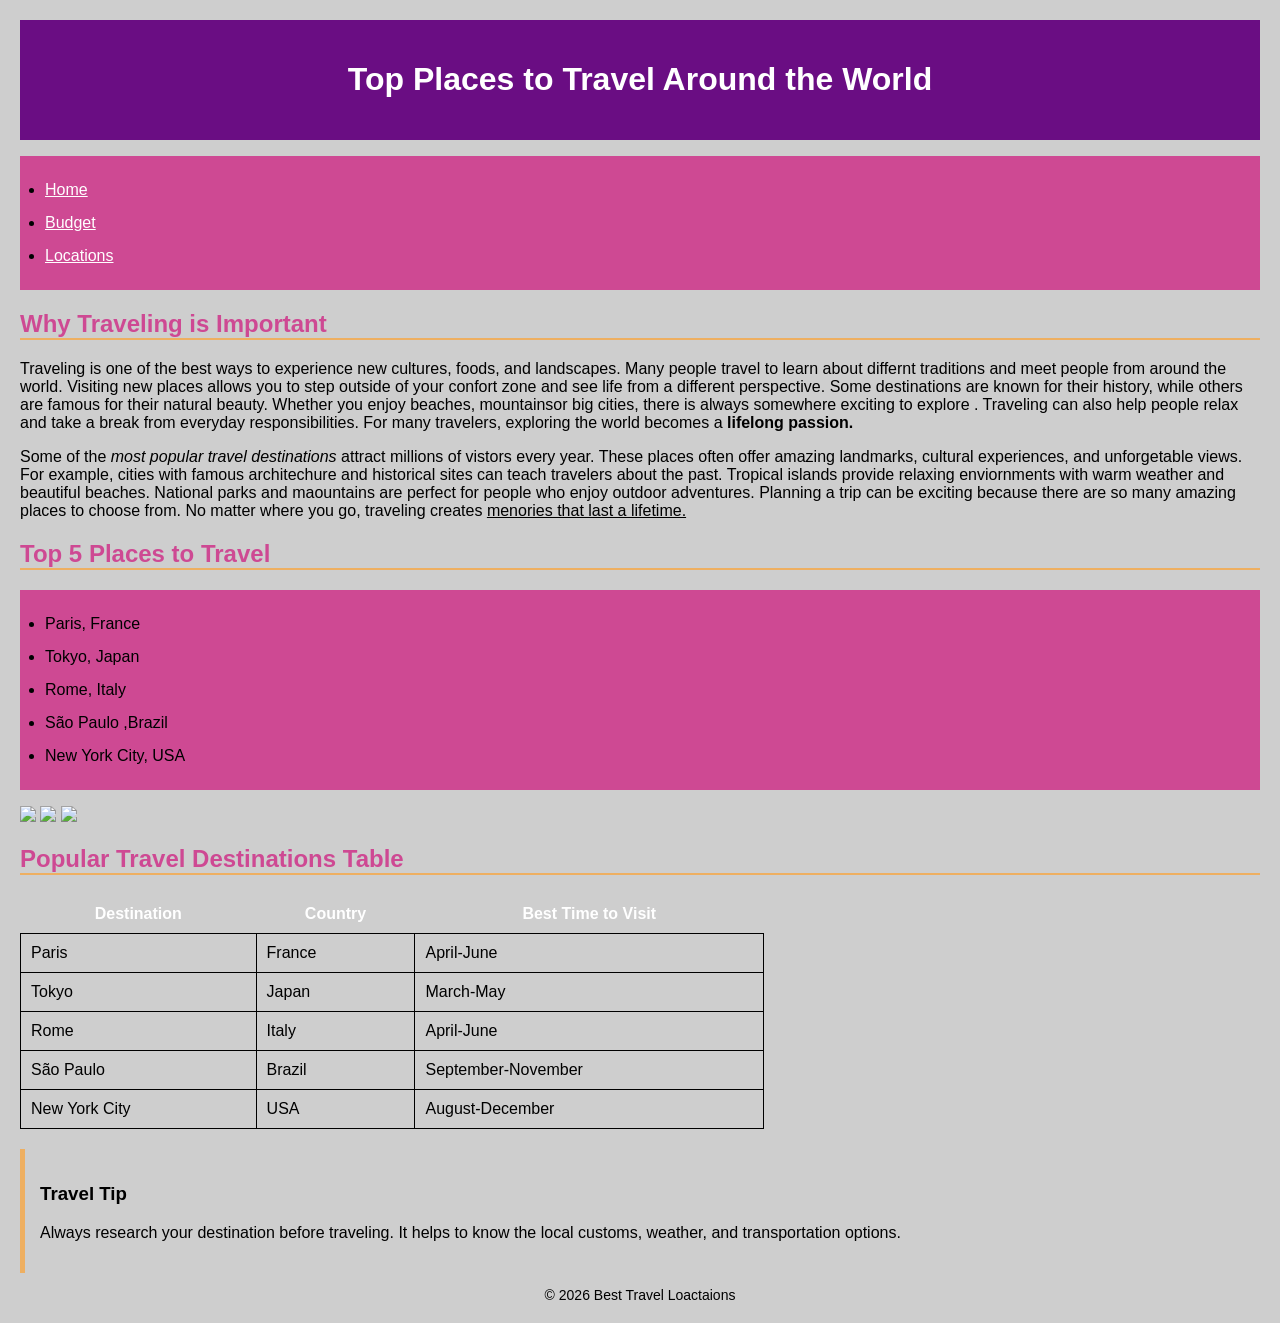
==== content.html @ 67b94e6c "Add files via upload" ====
<!DOCTYPE html>
<html lang="en">

<Head>
<title> Best Travel Loactaions</title> 
<link rel="stylesheet" href="styles.css">
</Head>

<body>

    <header>
        <h1>Top Places to Travel Around the World</h1>
    </header>
<nav>
    <ul>
       <li><a href="index.html">Home</a></li> 
       <li><a href="content2.html">Budget</a></li>
       <li><a href="content.html">Locations</a></li>
    </ul>
    <section>
        <h2>Why Traveling is Important</h2>
        <p>
            Traveling is one of the best ways to experience new cultures, foods, and landscapes. Many people travel to learn about differnt traditions and meet people from around the world.
            Visiting new places allows you to step outside of your confort zone and see life from a different perspective. Some destinations are known for their history, while others are famous for their natural beauty. 
            Whether you enjoy beaches, mountainsor big cities, there is always somewhere exciting to explore . Traveling can also help people relax and take a break from everyday responsibilities. For many travelers, exploring the world
            becomes a <b>lifelong passion.</b> 
        </p>
        <p>Some of the <i>most popular travel destinations</i> attract millions of vistors every year. These places often offer amazing landmarks, cultural experiences, and unforgetable views. 
        For example, cities with famous architechure and historical sites can teach travelers about the past. Tropical islands provide relaxing enviornments with warm weather and beautiful beaches.
    National parks and maountains are perfect for people who enjoy outdoor adventures. Planning a trip can be exciting because there are so many amazing places to choose from. No matter where you go, traveling creates <u>menories that last a lifetime.</u>
</p>
    </section>

    <section>
        <h2>Top 5 Places to Travel</h2>
        <ul>
            <li>Paris, France</li>
            <li>Tokyo, Japan</li>
            <li>Rome, Italy</li>
            <li>São Paulo ,Brazil</li>
            <li>New York City, USA</li>
        </ul>
    </section>
<img src="https://dynamic-media-cdn.tripadvisor.com/media/photo-o/17/15/6d/d6/paris.jpg?w=2400&h=-1&s=1" width="300">
<img src="https://www.italia.it/en/lazio/rome" width="300">
<img src="https://www.thepersonaltravelagents.co.uk/uploads/north-america-and-canada/USA/new-york/resort-images/_thumbs/new-york_ss_57571180-1000x650zc.webp" width="300>"
    
<section>
        <h2>Popular Travel Destinations Table</h2>
        <table>
            <tr>
                <th>Destination</th>
                <th>Country</th>
                <th>Best Time to Visit</th>
            </tr>
            <tr>
                <td>Paris</td>
                <td>France</td>
                <td>April-June</td>
            </tr>
             <tr>
                <td>Tokyo</td>
                <td>Japan</td>
                <td>March-May</td>
            </tr>
             <tr>
                <td>Rome</td>
                <td>Italy</td>
                <td>April-June</td>
            </tr>
             <tr>
                <td>São Paulo</td>
                <td>Brazil</td>
                <td>September-November</td>
            </tr>
            <tr>
                <td>New York City</td>
                <td>USA</td>
                <td>August-December</td>
            </tr>
        </table>
    </section>
    <aside>
        <h3>Travel Tip</h3>
        <p>
            Always research your destination before traveling. It helps to know the local customs, weather, and transportation options.
        </p>
    </aside>
    <Footer>
        <p>&copy; 2026 Best Travel Loactaions</p>
    </Footer>

</body>
</html>
---- styles.css ----
body {
    font-family: Georgia, Arial;
    Margin: 20px;
    background-color: #CECECE;
}
Header{
    background-color:#6a0d83;
    Color: white;
    text-align: center;
    padding: 20px;
}
h2{ 
    color: #ce4993; 
    border-bottom: 2px solid #eeaf61; 
}
ul{
    background-color: #fb9062;
    padding: 15px;
}
ul li{
    margin: 8px 0;
    font-weight bold;
}
table{
    width: 60%;
    border-collapse: collapse;
    marigin-top 15px;
}
th{ 
    color: white;
    padding: 10px;
}
td{ 
    padding: 10px;
    border: 1px solid;
}
aside{
    padding: 15px;
    border-left: 5px solid #eeaf61;
    margin-top: 20px;
}
nav ul{
    padding: 10px;
    background:#ce4993;
}
nav ul li{
    margin: 15px;
}
nav ul li a{
    color:white;
    text-decloration: none;
}
footer{
    text-align: center;
    margin-top: 30x;
    font-size: 14px;
}
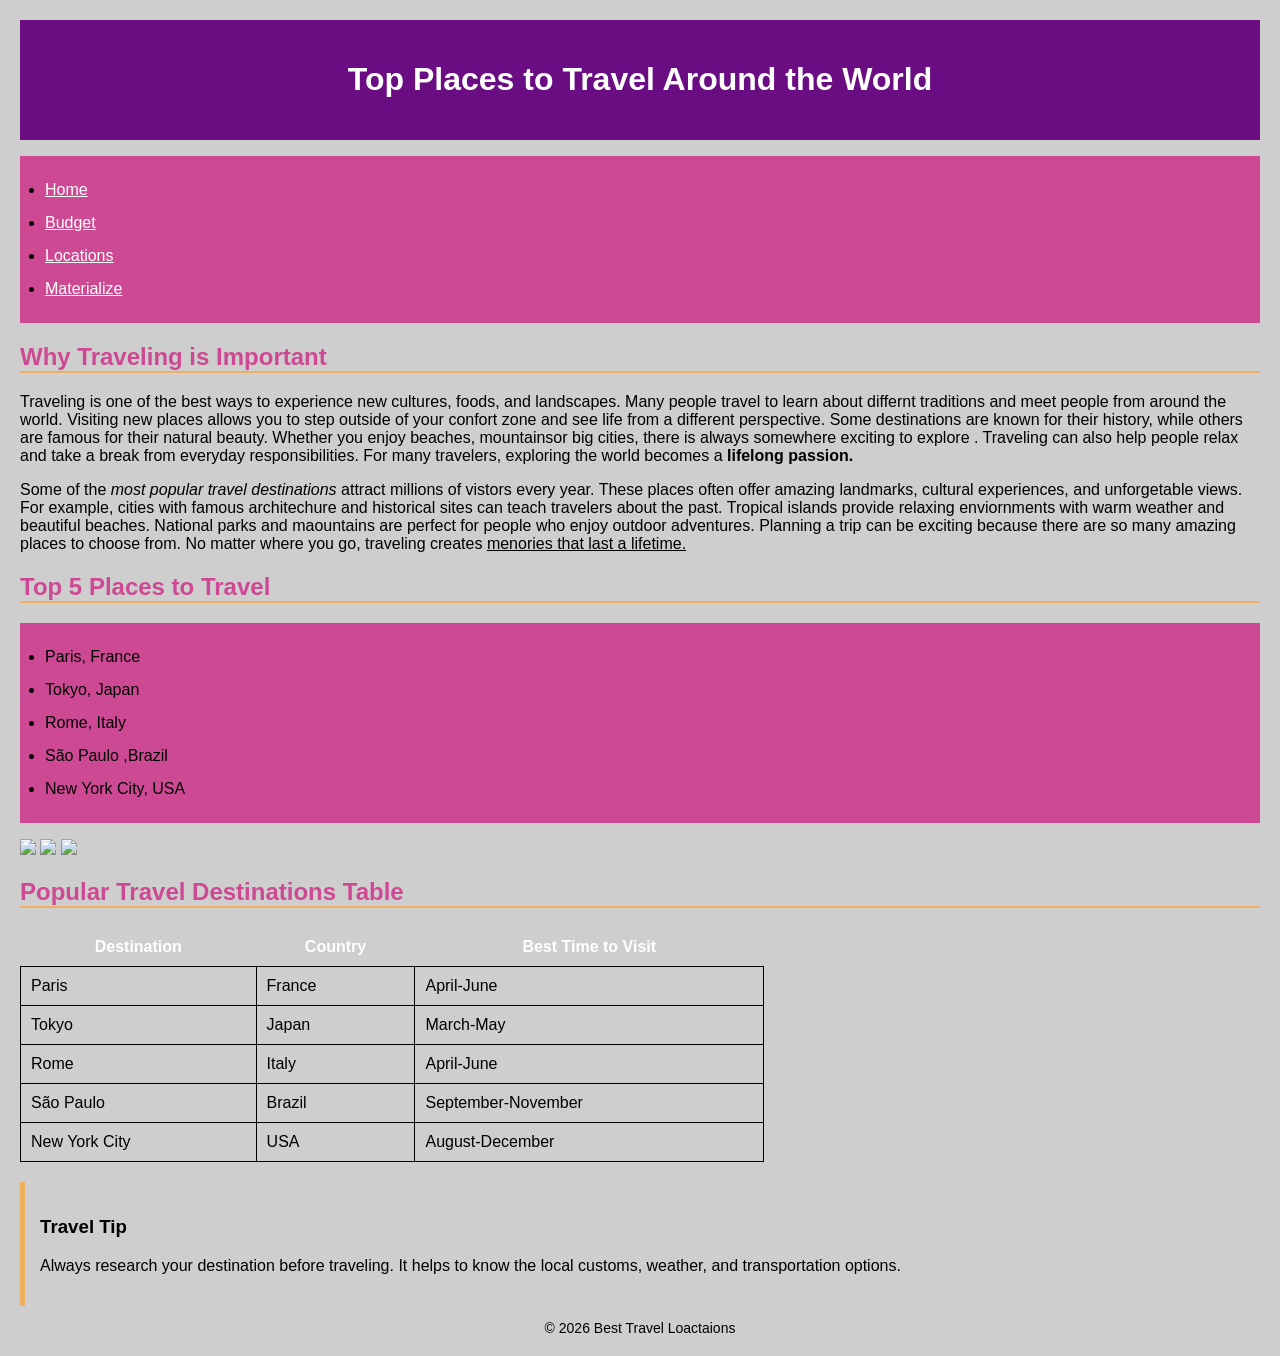
==== commit 4a814a06: "Add files via upload" ====
--- a/content.html
+++ b/content.html
@@ -16,6 +16,7 @@
        <li><a href="index.html">Home</a></li> 
        <li><a href="content2.html">Budget</a></li>
        <li><a href="content.html">Locations</a></li>
+        <li><a href="materialize.html">Materialize</a></li>
     </ul>
     <section>
         <h2>Why Traveling is Important</h2>
--- a/styles.css
+++ b/styles.css
@@ -54,4 +54,18 @@
     text-align: center;
     margin-top: 30x;
     font-size: 14px;
+}
+.hero {
+  background:#eeaf61;
+  color: white;
+  padding: 60px 0;
+}
+
+.rounded-img {
+  border-radius: 20px;
+  margin-top: 20px;
+}
+
+.video-section {
+  margin-top: 40px;
 }
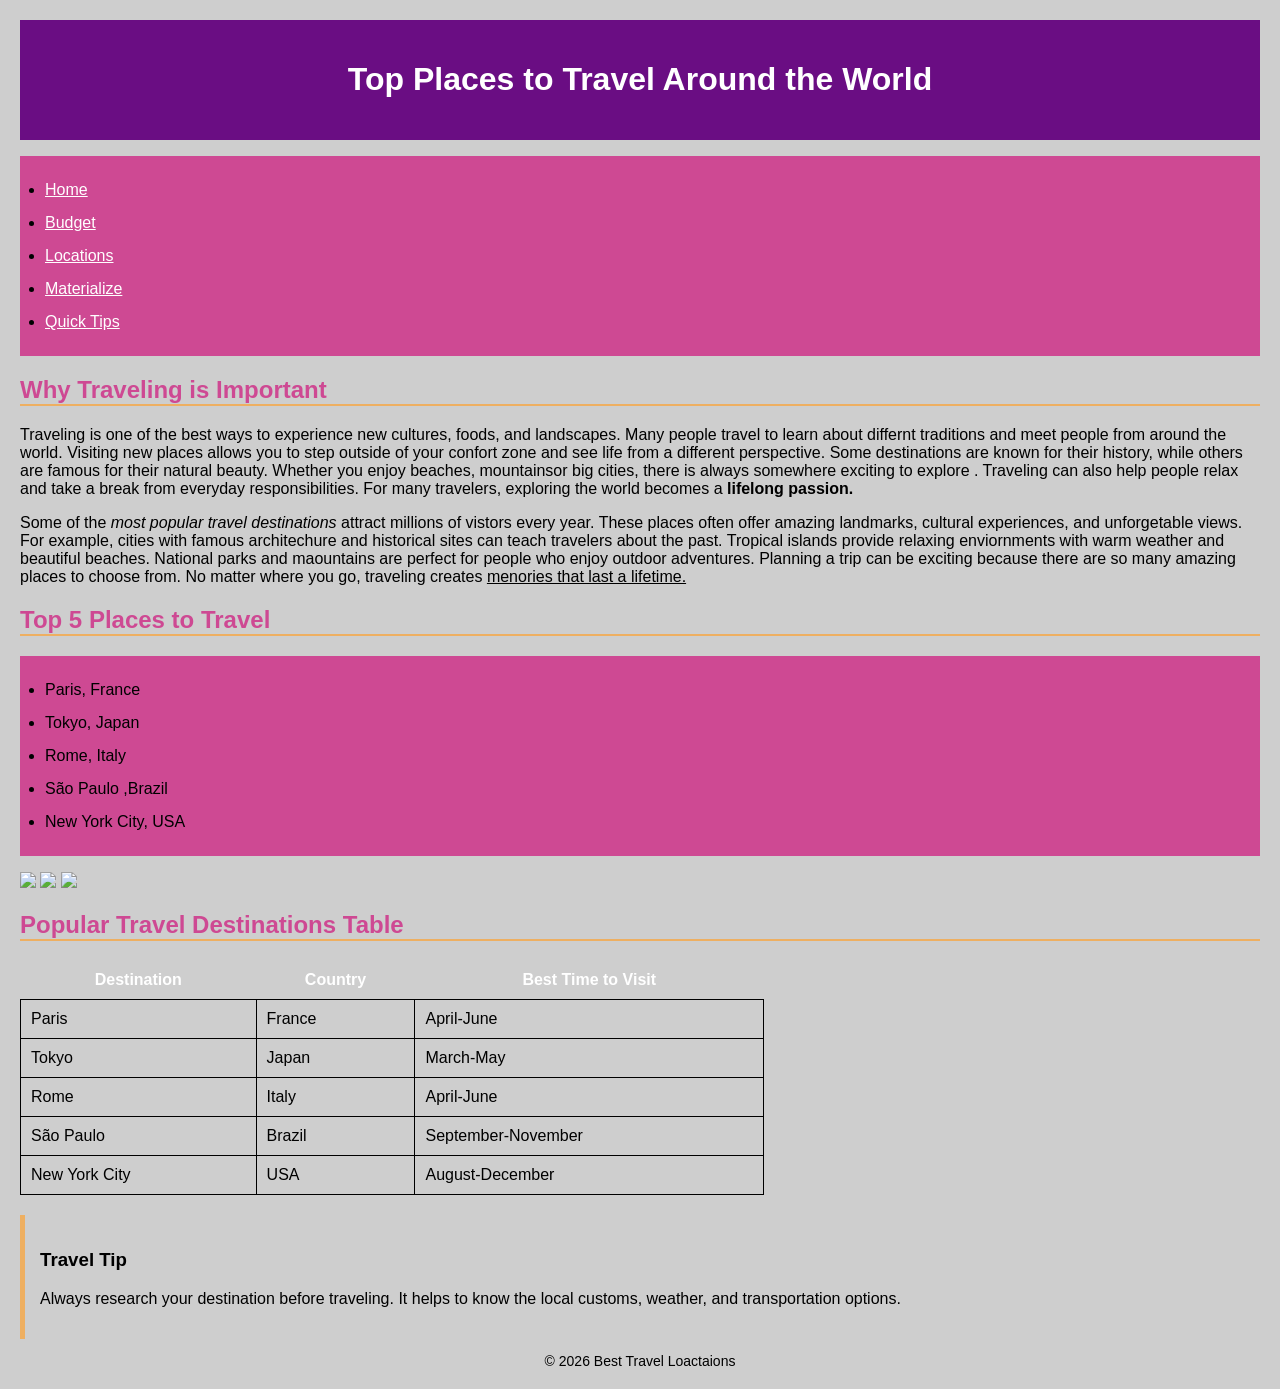
==== commit 4aa440ed: "Add files via upload" ====
--- a/content.html
+++ b/content.html
@@ -17,6 +17,7 @@
        <li><a href="content2.html">Budget</a></li>
        <li><a href="content.html">Locations</a></li>
         <li><a href="materialize.html">Materialize</a></li>
+        <li><a href="Quicktips.html">Quick Tips</a></li>
     </ul>
     <section>
         <h2>Why Traveling is Important</h2>
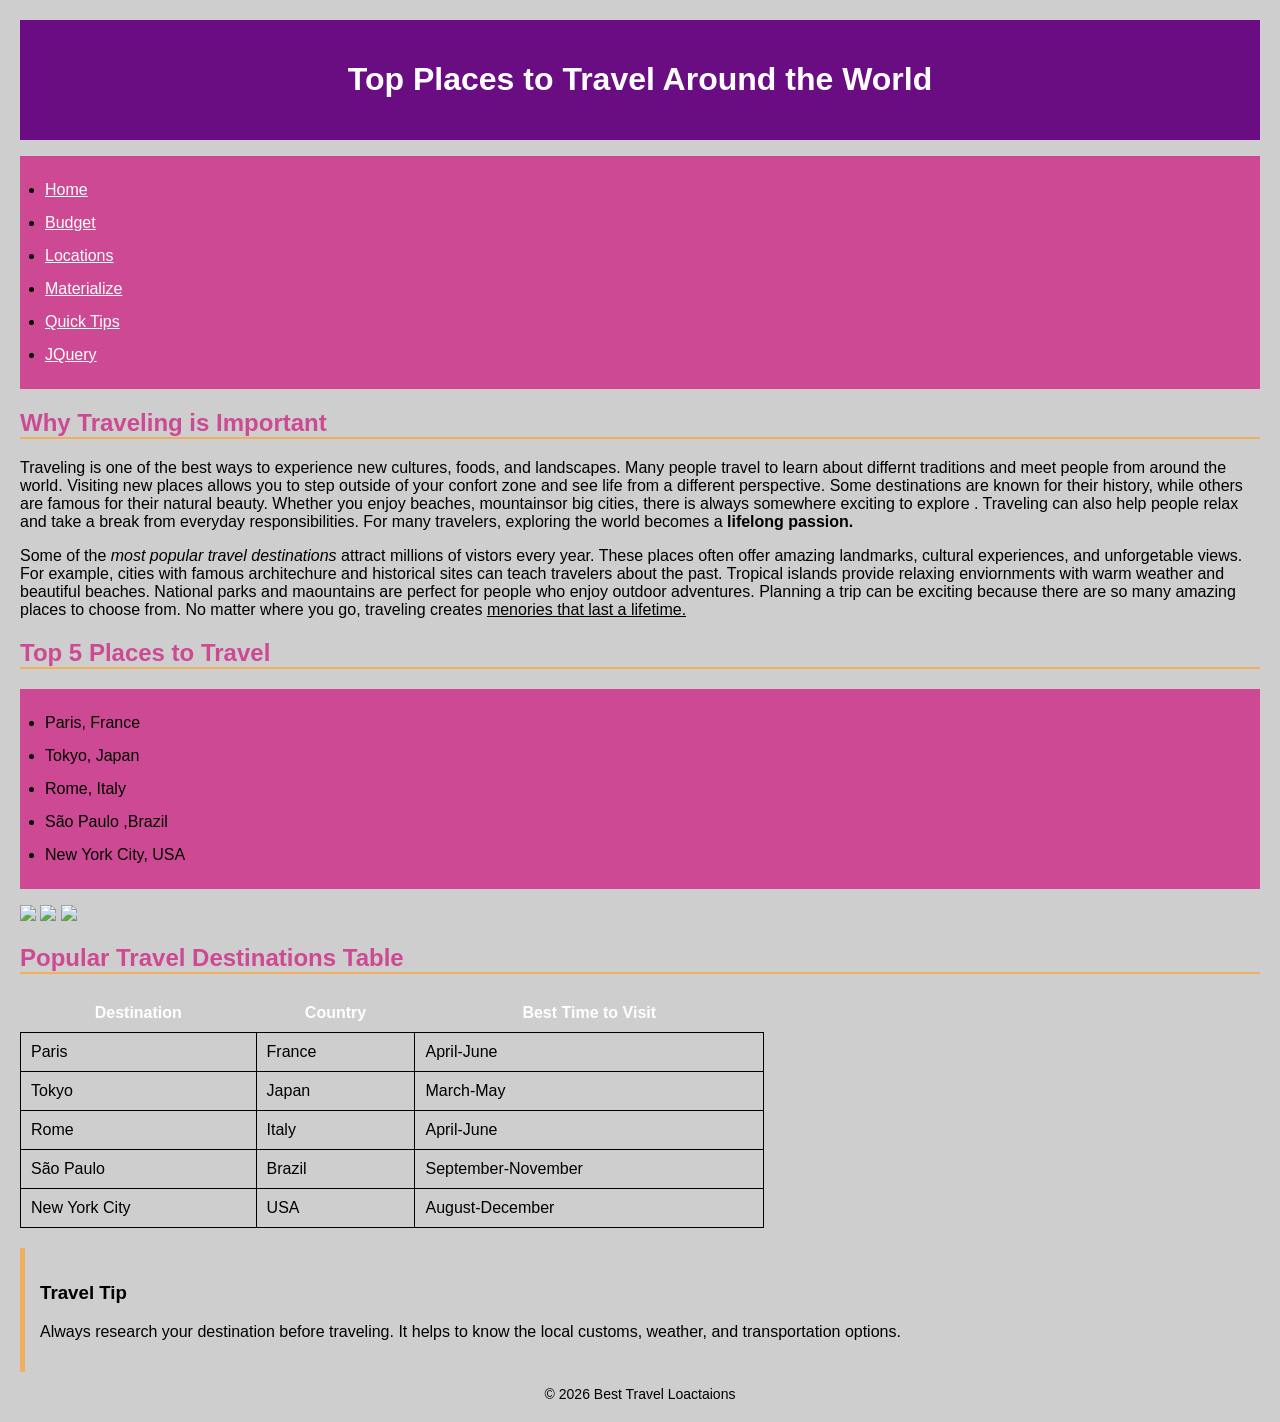
==== commit f40522fe: "Add files via upload" ====
--- a/content.html
+++ b/content.html
@@ -13,11 +13,12 @@
     </header>
 <nav>
     <ul>
-       <li><a href="index.html">Home</a></li> 
+      <li><a href="index.html">Home</a></li> 
        <li><a href="content2.html">Budget</a></li>
        <li><a href="content.html">Locations</a></li>
         <li><a href="materialize.html">Materialize</a></li>
-        <li><a href="Quicktips.html">Quick Tips</a></li>
+        <li><a href="materialize1.html">Quick Tips</a></li>
+        <li><a href="jquery.html">JQuery</a></li>
     </ul>
     <section>
         <h2>Why Traveling is Important</h2>
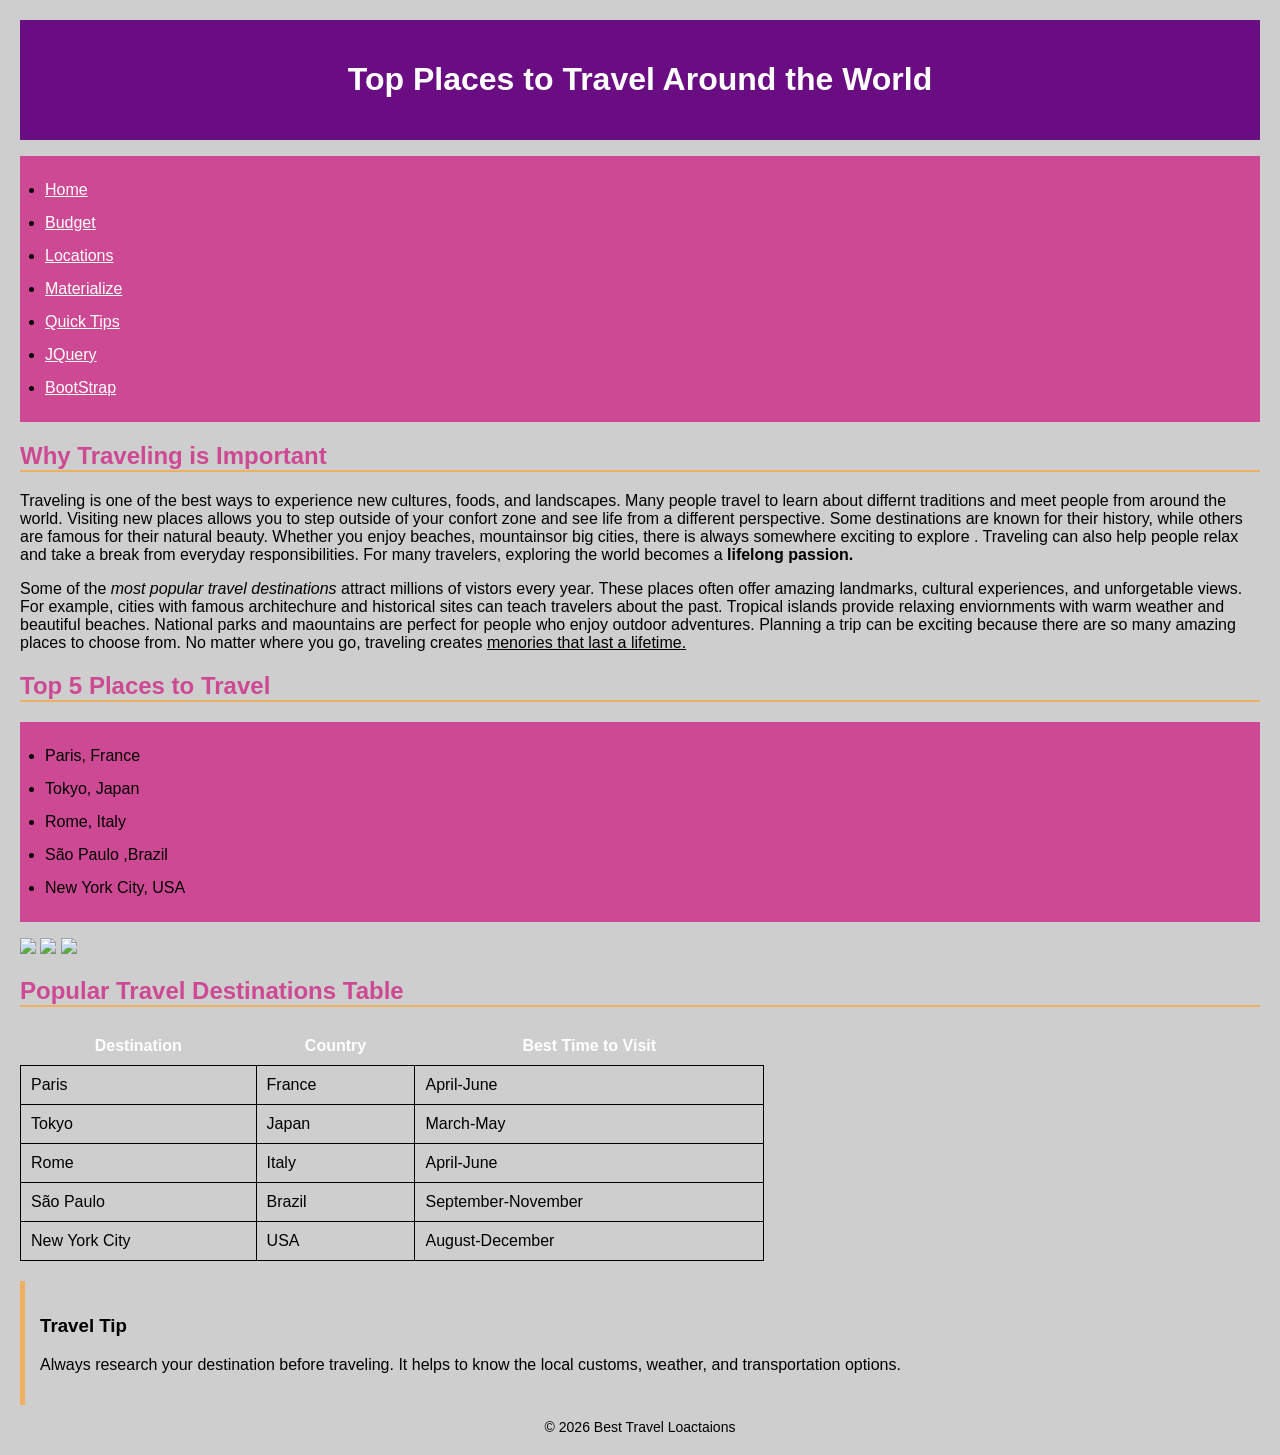
==== commit 3ffe5da1: "Add files via upload" ====
--- a/content.html
+++ b/content.html
@@ -19,6 +19,7 @@
         <li><a href="materialize.html">Materialize</a></li>
         <li><a href="materialize1.html">Quick Tips</a></li>
         <li><a href="jquery.html">JQuery</a></li>
+        <li><a href="bootstrap.html">BootStrap</a></li>
     </ul>
     <section>
         <h2>Why Traveling is Important</h2>
